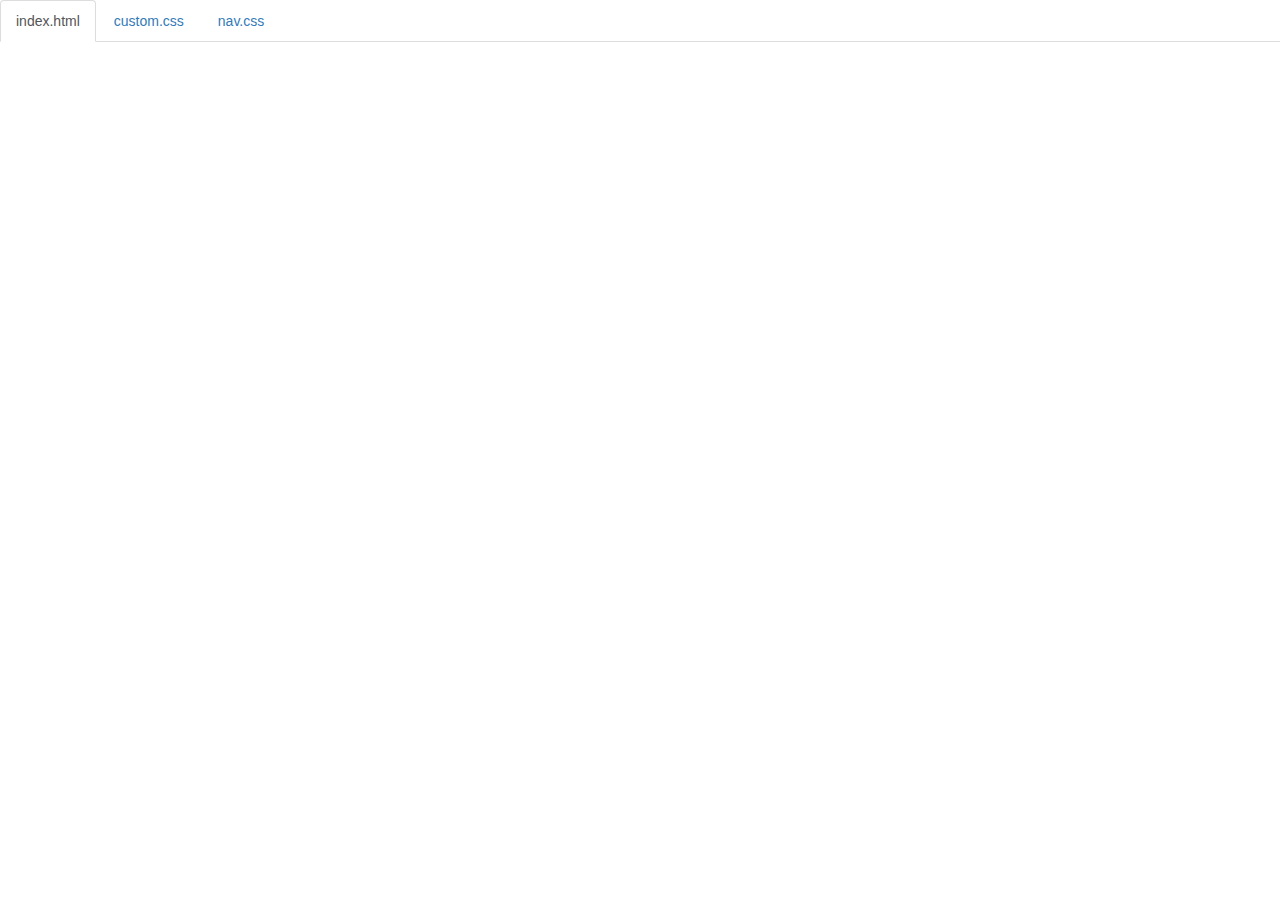
==== code.html @ 6fb06d71 "edit code.html" ====
<!DOCTYPE html>
<html lang="en">

<head>
    <title>Code</title>
    <meta charset="utf-8">
    <meta name="viewport" content="width=device-width, initial-scale=1">
    <link rel="stylesheet" href="https://maxcdn.bootstrapcdn.com/bootstrap/3.3.6/css/bootstrap.min.css">
    <script src="https://ajax.googleapis.com/ajax/libs/jquery/1.12.0/jquery.min.js"></script>
    <script src="https://maxcdn.bootstrapcdn.com/bootstrap/3.3.6/js/bootstrap.min.js"></script>
    <style>
        body {
            padding-top: 50px;
        }
        .navbar-fixed-top {
            background-color: white;
        }
    </style>
</head>

<body>

    <div class="container-fluid">
        <ul class="nav nav-tabs navbar-fixed-top">
            <li class="active"><a href="#index">index.html</a></li>
            <li><a href="#custom">custom.css</a></li>
            <li><a href="#nav">nav.css</a></li>
        </ul>

<!-- 
URL structure:
https://gist-it.appspot.com/github/OWNERS-USERNAME/REPO-NAME/raw/master/PATH/TO/FILE?footer=0

EXAMPLE: 
https://gist-it.appspot.com/github/bmuellerhstat/shabr/raw/master/index.html?footer=0
-->
        <div class="tab-content">
            <div id="index" class="tab-pane fade in active">
                <script src="https://gist-it.appspot.com/github/josiahe2793/shabr/raw/master/index.html?footer=0"></script>
            </div>
            <div id="custom" class="https://gist-it.appspot.com/github/josiahe2793/shabr/raw/master/custom.css?footer=0">
                <script src="URL"></script>
            </div>
            <!--<div id="nav" class="tab-pane fade">-->
            <!--    <script src="URL"></script>-->
            <!--</div>-->
        </div>
    </div>

    <script>
        $(document).ready(function() {
            $(".nav-tabs a").click(function() {
                $(this).tab('show');
            });
            $('.nav-tabs a').on('shown.bs.tab', function(event) {
                var x = $(event.target).text(); // active tab
                var y = $(event.relatedTarget).text(); // previous tab
                $(".act span").text(x);
                $(".prev span").text(y);
            });
            
            // custom code font-size (uncomment below to see effect)
            // $('pre').css('font-size','16px');
        });
    </script>

</body>

</html>
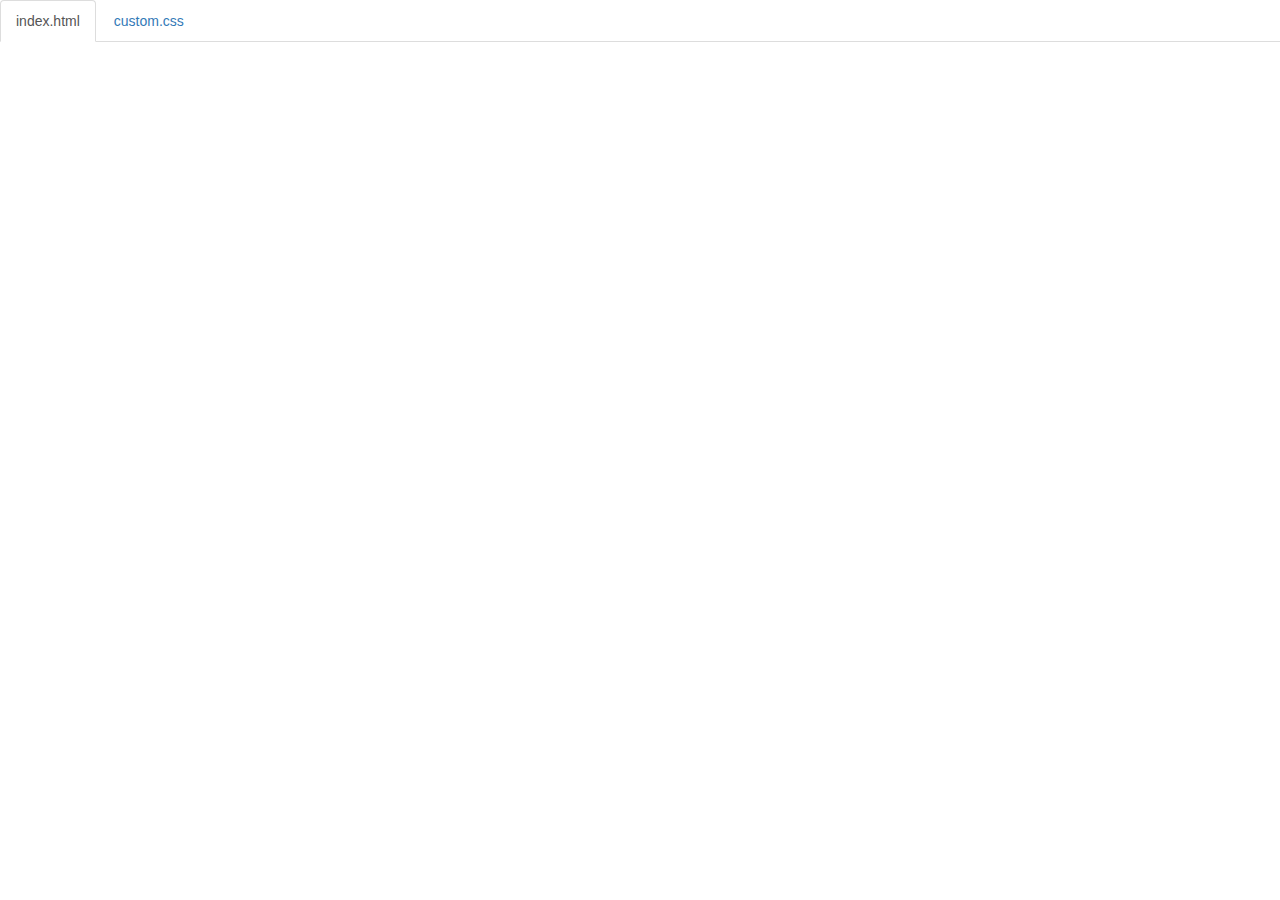
==== commit b06dcd70: "edit errors in code.html" ====
--- a/code.html
+++ b/code.html
@@ -24,7 +24,7 @@
         <ul class="nav nav-tabs navbar-fixed-top">
             <li class="active"><a href="#index">index.html</a></li>
             <li><a href="#custom">custom.css</a></li>
-            <li><a href="#nav">nav.css</a></li>
+            <!--<li><a href="#nav">nav.css</a></li>-->
         </ul>
 
 <!-- 
@@ -38,8 +38,8 @@
             <div id="index" class="tab-pane fade in active">
                 <script src="https://gist-it.appspot.com/github/josiahe2793/shabr/raw/master/index.html?footer=0"></script>
             </div>
-            <div id="custom" class="https://gist-it.appspot.com/github/josiahe2793/shabr/raw/master/custom.css?footer=0">
-                <script src="URL"></script>
+            <div id="custom" class="tab-pane fade">
+                <script src="https://gist-it.appspot.com/github/josiahe2793/shabr/raw/master/custom.css?footer=0"></script>
             </div>
             <!--<div id="nav" class="tab-pane fade">-->
             <!--    <script src="URL"></script>-->
